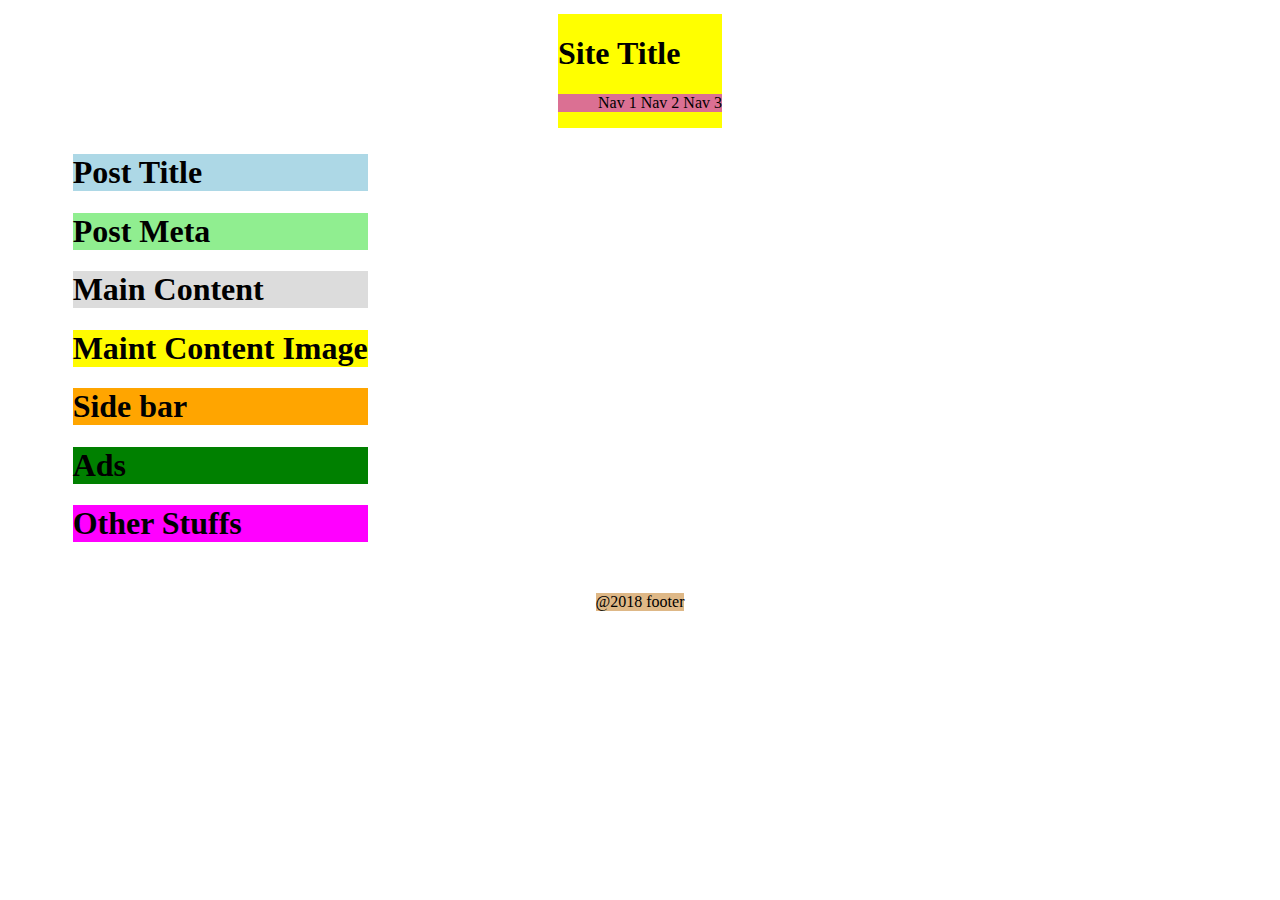
==== index.html @ b6b39acf "me" ====
<!DOCTYPE html>
<html lang="en">
<head>
    <meta charset="UTF-8">
    <meta name="viewport" content="width=device-width, initial-scale=1.0">
    <title>Document</title>
    <link rel="stylesheet" href="style.css">
</head>
<body>
    <header id="site-title">
        <h1>Site Title</h1>
        <nav>
            <ul>
                <a id="nav1">Nav 1</a>
                <a id="nav2">Nav 2</a>
                <a id="nav3">Nav 3</a>
            </ul>
        </nav>
    </header>
    <main>
        <article>
            <section>
                <h1 id="title">Post Title</h1>
                <h1 id="meta">Post Meta</h1>
                <h1 id="content">Main Content</h1>
                <h1 id="contentimg">Maint Content Image</h1>
            </section>
            <section>
                <h1 id="bar">Side bar</h1>
                <h1 id="ads">Ads</h1>
                <h1 id="other">Other Stuffs</h1>
            </section>
        </article>
    </main>
    <footer>@2018 footer</footer>
</body>
</html>
---- style.css ----
body{
    margin: 14px;
    display: grid;
    gap: 5px;
    grid-template-columns: 1fr  1fr 1fr;
    align-items: center;
    justify-items: center;
    grid-template-areas: 
    "header header header header"
     "content content content content"
     "content content content content"
     "content content content content"
     "content content content content"
     "content content content content"
     "content content content content"
     "footer footer footer footer"
    ;
}
header{
    background-color: yellow;
    grid-area: header;
}
#title{
    background-color: lightblue;
}
#meta{
    background-color: lightgreen;
}
#content{
    background-color: gainsboro;
}
#contentimg{
    background-color: rgb(255, 251, 0);
}
#bar{
    background-color: orange;
}
#ads{
    background-color: green;
}
#other{
    background-color: magenta;
}
footer{
    background-color: burlywood;
    grid-area: footer;
}
nav{
     grid-area: nav;
     background-color: palevioletred;
}
article{
   grid-area: content;
}
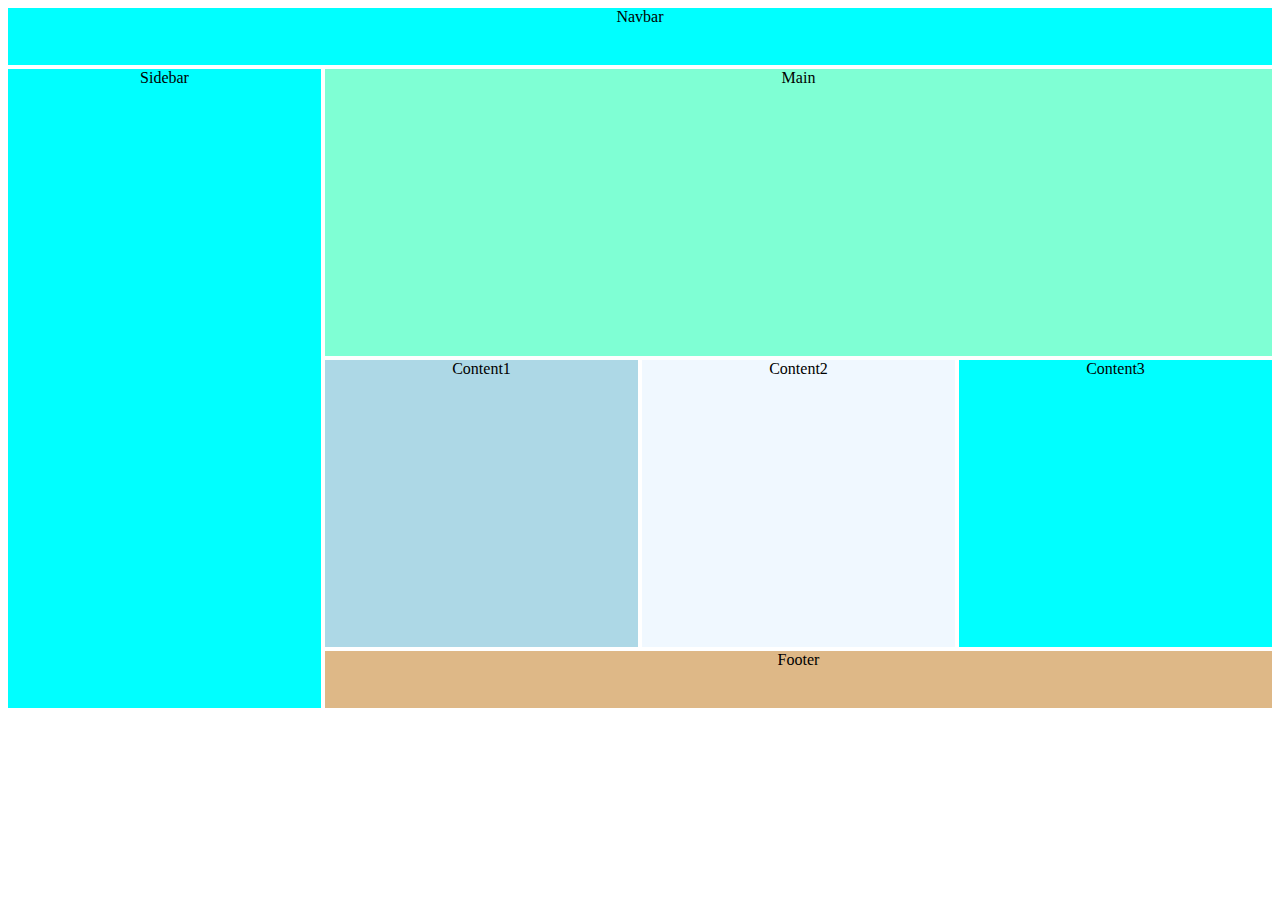
==== commit 16722ee4: "me" ====
--- a/index.html
+++ b/index.html
@@ -7,31 +7,15 @@
     <link rel="stylesheet" href="style.css">
 </head>
 <body>
-    <header id="site-title">
-        <h1>Site Title</h1>
-        <nav>
-            <ul>
-                <a id="nav1">Nav 1</a>
-                <a id="nav2">Nav 2</a>
-                <a id="nav3">Nav 3</a>
-            </ul>
-        </nav>
-    </header>
-    <main>
-        <article>
-            <section>
-                <h1 id="title">Post Title</h1>
-                <h1 id="meta">Post Meta</h1>
-                <h1 id="content">Main Content</h1>
-                <h1 id="contentimg">Maint Content Image</h1>
-            </section>
-            <section>
-                <h1 id="bar">Side bar</h1>
-                <h1 id="ads">Ads</h1>
-                <h1 id="other">Other Stuffs</h1>
-            </section>
-        </article>
-    </main>
-    <footer>@2018 footer</footer>
+    
+    <div class="container">
+        <nav>Navbar</nav>
+        <main>Main</main>
+        <div id="sidebar">Sidebar</div>
+        <div id="content1">Content1</div>
+        <div id="content2">Content2</div>
+        <div id="content3">Content3</div>
+        <footer>Footer</footer>
+    </div>
 </body>
 </html>--- a/style.css
+++ b/style.css
@@ -1,54 +1,58 @@
-body{
-    margin: 14px;
+.container{
     display: grid;
-    gap: 5px;
-    grid-template-columns: 1fr  1fr 1fr;
-    align-items: center;
-    justify-items: center;
+    height: 700px;
+    grid-template-columns: 1fr 1fr 1fr 1fr;
+    grid-template-rows: 0.2fr 1fr 1fr 0.2fr;
     grid-template-areas: 
-    "header header header header"
-     "content content content content"
-     "content content content content"
-     "content content content content"
-     "content content content content"
-     "content content content content"
-     "content content content content"
-     "footer footer footer footer"
+    "nav nav nav nav"
+    "sidebar main main main"
+    "sidebar content1 content2 content3"
+    "sidebar footer footer footer"
     ;
+    grid-gap: 4px;
+    font-family: 'Trebuchet MS';
+    text-align: center;
 }
-header{
-    background-color: yellow;
-    grid-area: header;
+nav{
+    background-color: aqua;
+    grid-area: nav;
 }
-#title{
+main{
+    background-color: aquamarine;
+    grid-area: main;
+}
+#content1{
     background-color: lightblue;
+    grid-area: content1;
 }
-#meta{
-    background-color: lightgreen;
+#content2{
+    background-color: aliceblue;
+    grid-area: content2;
 }
-#content{
-    background-color: gainsboro;
+#content3{
+    background-color: aqua;
+    grid-area: content3;
 }
-#contentimg{
-    background-color: rgb(255, 251, 0);
-}
-#bar{
-    background-color: orange;
-}
-#ads{
-    background-color: green;
-}
-#other{
-    background-color: magenta;
+#sidebar{
+    background-color: aqua;
+    grid-area: sidebar;
 }
 footer{
     background-color: burlywood;
     grid-area: footer;
 }
-nav{
-     grid-area: nav;
-     background-color: palevioletred;
-}
-article{
-   grid-area: content;
+@media screen and (max-width:525px){
+    .container{
+        grid-template-columns: 1fr;
+        grid-template-rows: 0.2fr;
+        grid-template-areas: 
+        "nav"
+        "sidebar"
+        "main"
+        "content1"
+        "content2"
+        "content3"
+        "footer"
+        ;
+    }
 }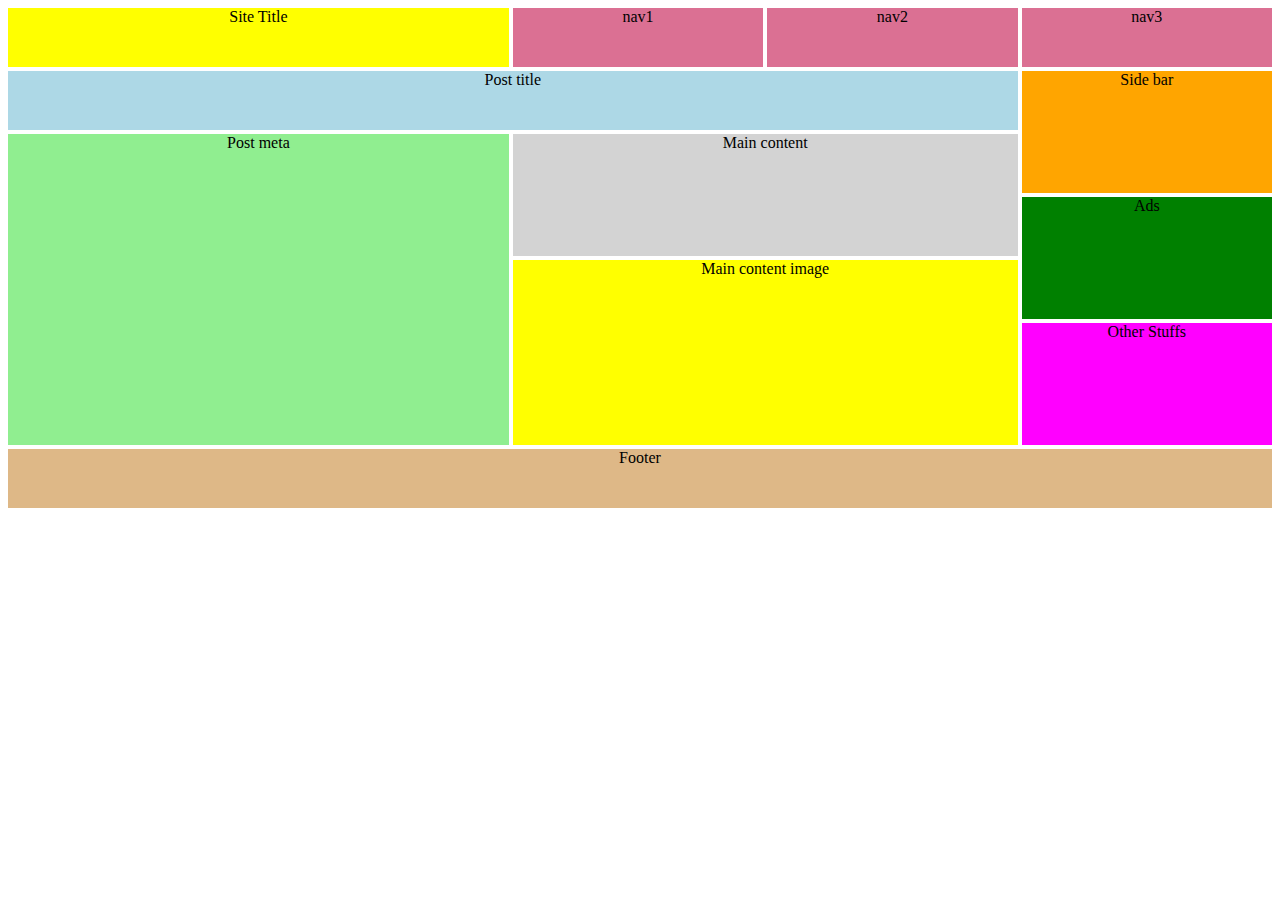
==== commit 3a3ecdeb: "me" ====
--- a/index.html
+++ b/index.html
@@ -7,14 +7,21 @@
     <link rel="stylesheet" href="style.css">
 </head>
 <body>
-    
+    <div class="contain">
+        
+    </div>
     <div class="container">
-        <nav>Navbar</nav>
-        <main>Main</main>
-        <div id="sidebar">Sidebar</div>
-        <div id="content1">Content1</div>
-        <div id="content2">Content2</div>
-        <div id="content3">Content3</div>
+                    <div id="site">Site Title</div>
+                    <div id="nav1">nav1</div>
+                    <div id="nav2">nav2</div>
+                    <div id="nav3">nav3</div>
+                    <div id="title">Post title</div>
+                    <div id="meta">Post meta</div>
+                    <div id="content">Main content</div>
+                    <div id="img">Main content image</div>
+                    <div id="bar">Side bar</div>
+                    <div id="ads">Ads</div>
+                    <div id="other">Other Stuffs</div>
         <footer>Footer</footer>
     </div>
 </body>
--- a/style.css
+++ b/style.css
@@ -1,58 +1,73 @@
 .container{
     display: grid;
-    height: 700px;
-    grid-template-columns: 1fr 1fr 1fr 1fr;
-    grid-template-rows: 0.2fr 1fr 1fr 0.2fr;
+    height: 500px;
+    grid-template-columns: 1fr 0.5fr 0.5fr 0.5fr;
+    grid-template-rows: 1fr 1fr 1fr 1fr 1fr 1fr 1fr 1fr;
+    grid-gap: 4px;
+    text-align: center;
     grid-template-areas: 
-    "nav nav nav nav"
-    "sidebar main main main"
-    "sidebar content1 content2 content3"
-    "sidebar footer footer footer"
+    "site nav1 nav2 nav3"
+    "title title title bar"
+    "meta content content bar"
+    "meta content content ads"
+    "meta img img ads"
+    "meta img img other"
+    "meta img img other"
+    "footer footer footer footer"
     ;
-    grid-gap: 4px;
-    font-family: 'Trebuchet MS';
-    text-align: center;
 }
-nav{
-    background-color: aqua;
-    grid-area: nav;
+#site{
+    background-color: yellow;
+    grid-area: site;
 }
-main{
-    background-color: aquamarine;
-    grid-area: main;
+#nav1{
+    background-color: palevioletred;
+    grid-area: nav1;
 }
-#content1{
+#nav2{
+    background-color: palevioletred;
+    grid-area: nav2;
+}
+#nav3{
+    background-color: palevioletred;
+    grid-area: nav3;
+}
+#title{
     background-color: lightblue;
-    grid-area: content1;
+    grid-area: title;
 }
-#content2{
-    background-color: aliceblue;
-    grid-area: content2;
+#meta{
+    background-color: lightgreen;
+    grid-area: meta;
 }
-#content3{
-    background-color: aqua;
-    grid-area: content3;
+#content{
+    background-color: lightgray;
+    grid-area: content;
 }
-#sidebar{
-    background-color: aqua;
-    grid-area: sidebar;
+#img{
+    background-color: yellow;
+    grid-area: img;
+}
+#bar{
+    background-color: orange;
+    grid-area: bar;
+}
+#ads{
+    background-color: green;
+    grid-area: ads;
+}
+#other{
+    background-color: magenta;
+    grid-area: other;
 }
 footer{
     background-color: burlywood;
     grid-area: footer;
 }
-@media screen and (max-width:525px){
+@media only screen and (max-width: 600px){
     .container{
-        grid-template-columns: 1fr;
-        grid-template-rows: 0.2fr;
-        grid-template-areas: 
-        "nav"
-        "sidebar"
-        "main"
-        "content1"
-        "content2"
-        "content3"
-        "footer"
-        ;
+        display: grid;
+        grid-gap: 4px;
+        text-align: center;
     }
 }